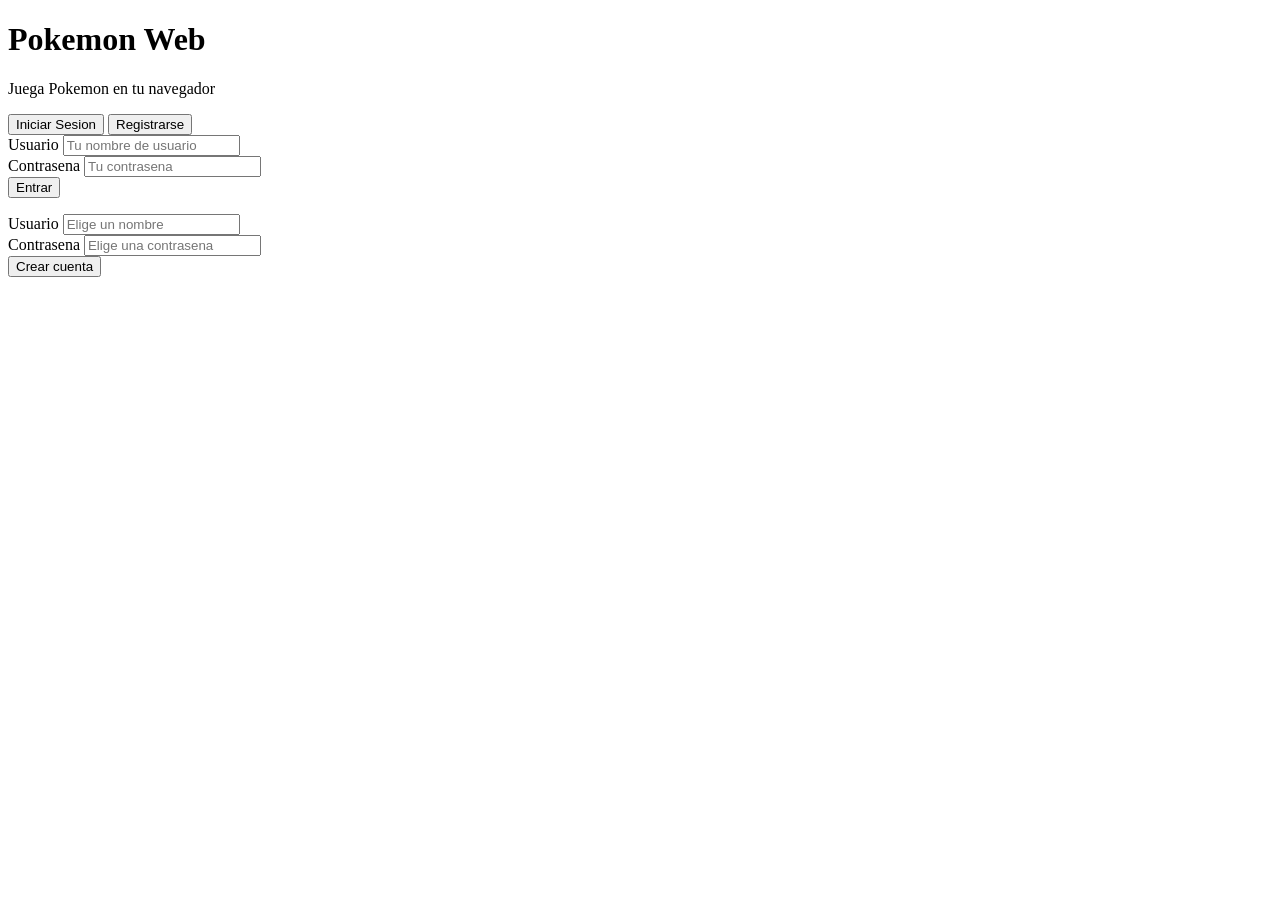
==== frontend/index.html @ 4b2d4669 "Initial commit: Pokemon Web Emulator with Nuzlocke Tracker Go+Fiber backend with SQLite, EmulatorJS " ====
<!DOCTYPE html>
<html lang="es">
<head>
    <meta charset="UTF-8">
    <meta name="viewport" content="width=device-width, initial-scale=1.0">
    <title>Pokemon Web</title>
    <link rel="stylesheet" href="/css/style.css">
</head>
<body>
    <div class="auth-container">
        <div class="auth-card">
            <div class="auth-header">
                <h1>Pokemon Web</h1>
                <p>Juega Pokemon en tu navegador</p>
            </div>

            <div class="tab-switcher">
                <button class="tab-btn active" data-tab="login">Iniciar Sesion</button>
                <button class="tab-btn" data-tab="register">Registrarse</button>
            </div>

            <form id="login-form" class="auth-form">
                <div class="form-group">
                    <label for="login-user">Usuario</label>
                    <input type="text" id="login-user" placeholder="Tu nombre de usuario" required minlength="3">
                </div>
                <div class="form-group">
                    <label for="login-pass">Contrasena</label>
                    <input type="password" id="login-pass" placeholder="Tu contrasena" required minlength="4">
                </div>
                <button type="submit" class="btn btn-primary">Entrar</button>
                <p id="login-error" class="error-msg hidden"></p>
            </form>

            <form id="register-form" class="auth-form hidden">
                <div class="form-group">
                    <label for="reg-user">Usuario</label>
                    <input type="text" id="reg-user" placeholder="Elige un nombre" required minlength="3">
                </div>
                <div class="form-group">
                    <label for="reg-pass">Contrasena</label>
                    <input type="password" id="reg-pass" placeholder="Elige una contrasena" required minlength="4">
                </div>
                <button type="submit" class="btn btn-primary">Crear cuenta</button>
                <p id="register-error" class="error-msg hidden"></p>
            </form>
        </div>
    </div>

    <script src="/js/auth.js"></script>
    <script>
        // Redirect if already logged in
        if (getToken()) {
            window.location.href = '/lobby.html';
        }

        // Tab switching
        document.querySelectorAll('.tab-btn').forEach(btn => {
            btn.addEventListener('click', () => {
                document.querySelectorAll('.tab-btn').forEach(b => b.classList.remove('active'));
                btn.classList.add('active');
                const tab = btn.dataset.tab;
                document.getElementById('login-form').classList.toggle('hidden', tab !== 'login');
                document.getElementById('register-form').classList.toggle('hidden', tab !== 'register');
            });
        });

        // Login
        document.getElementById('login-form').addEventListener('submit', async (e) => {
            e.preventDefault();
            const errEl = document.getElementById('login-error');
            errEl.classList.add('hidden');

            try {
                const res = await fetch(API + '/login', {
                    method: 'POST',
                    headers: { 'Content-Type': 'application/json' },
                    body: JSON.stringify({
                        username: document.getElementById('login-user').value,
                        password: document.getElementById('login-pass').value
                    })
                });
                const data = await res.json();
                if (!res.ok) {
                    errEl.textContent = data.error || 'Error al iniciar sesion';
                    errEl.classList.remove('hidden');
                    return;
                }
                setAuth(data.token, data.username);
                window.location.href = '/lobby.html';
            } catch {
                errEl.textContent = 'Error de conexion';
                errEl.classList.remove('hidden');
            }
        });

        // Register
        document.getElementById('register-form').addEventListener('submit', async (e) => {
            e.preventDefault();
            const errEl = document.getElementById('register-error');
            errEl.classList.add('hidden');

            try {
                const res = await fetch(API + '/register', {
                    method: 'POST',
                    headers: { 'Content-Type': 'application/json' },
                    body: JSON.stringify({
                        username: document.getElementById('reg-user').value,
                        password: document.getElementById('reg-pass').value
                    })
                });
                const data = await res.json();
                if (!res.ok) {
                    errEl.textContent = data.error || 'Error al registrarse';
                    errEl.classList.remove('hidden');
                    return;
                }
                setAuth(data.token, data.username);
                window.location.href = '/lobby.html';
            } catch {
                errEl.textContent = 'Error de conexion';
                errEl.classList.remove('hidden');
            }
        });
    </script>
</body>
</html>
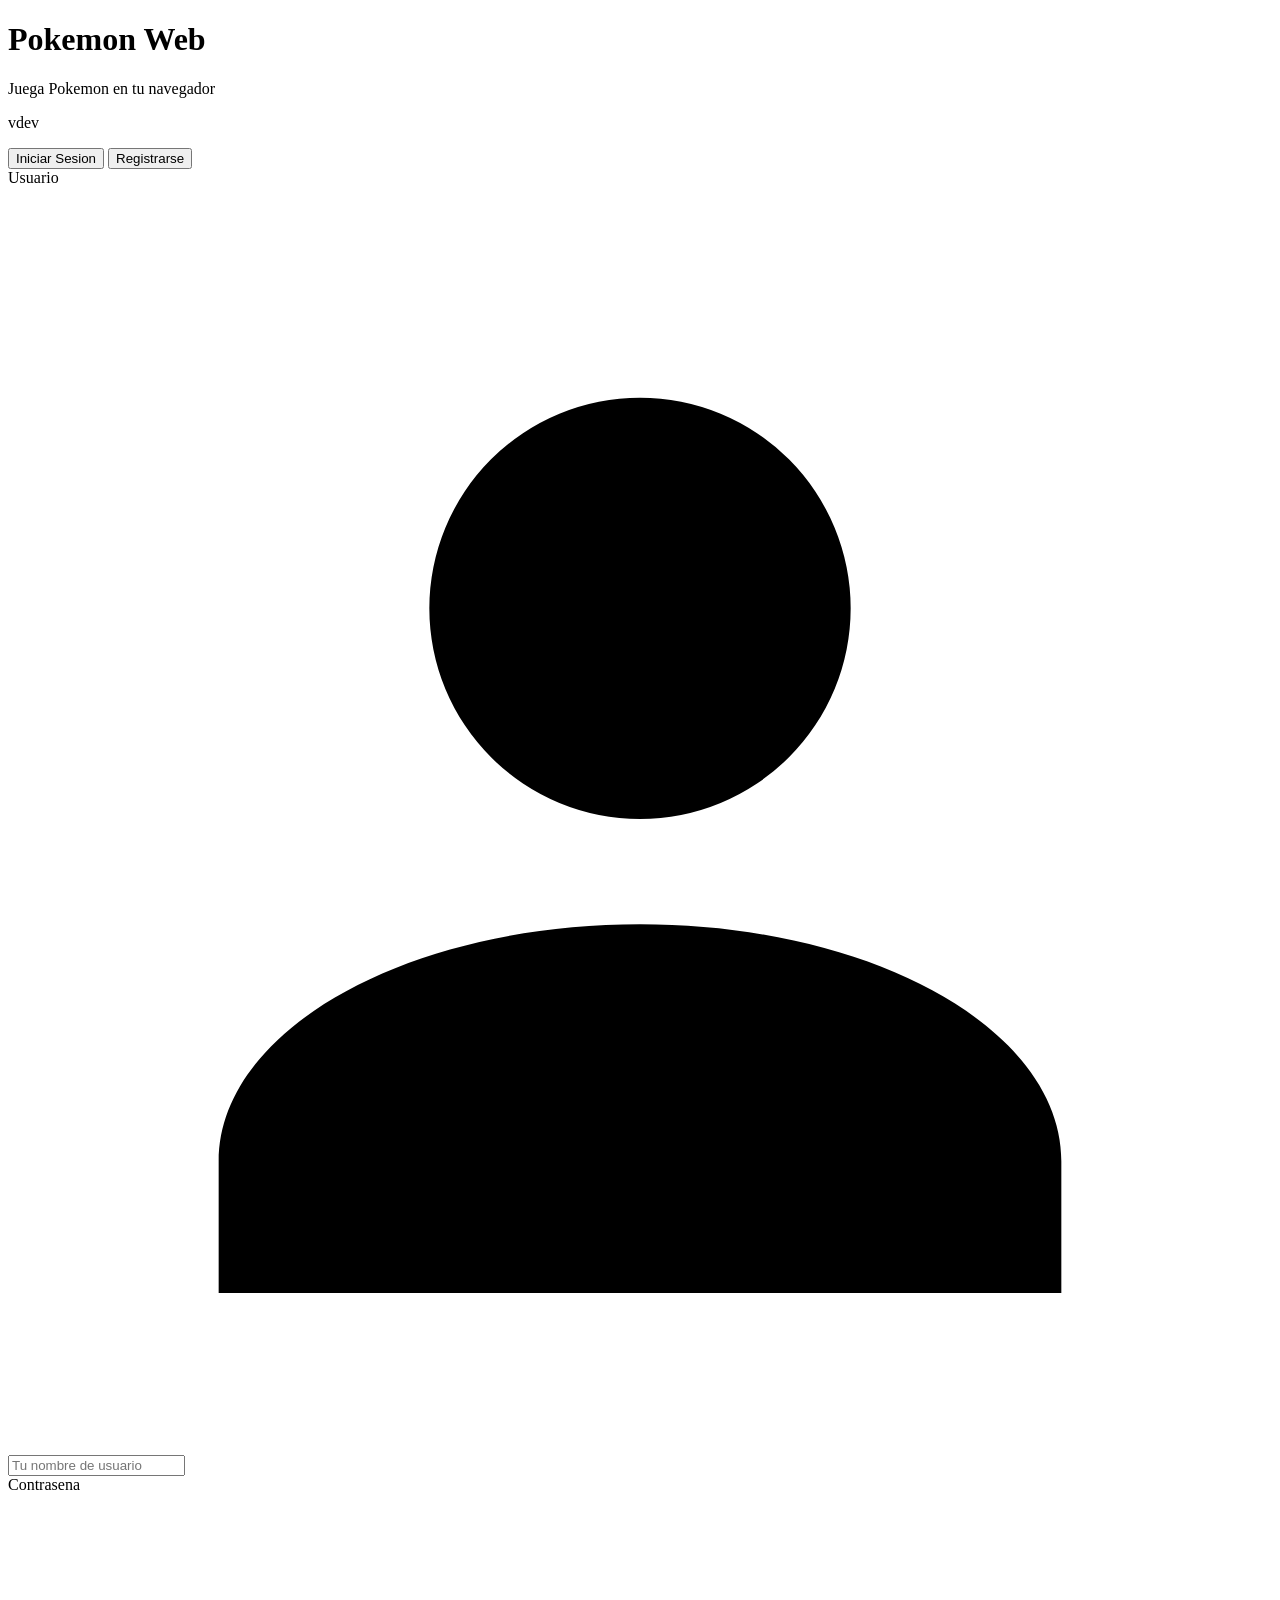
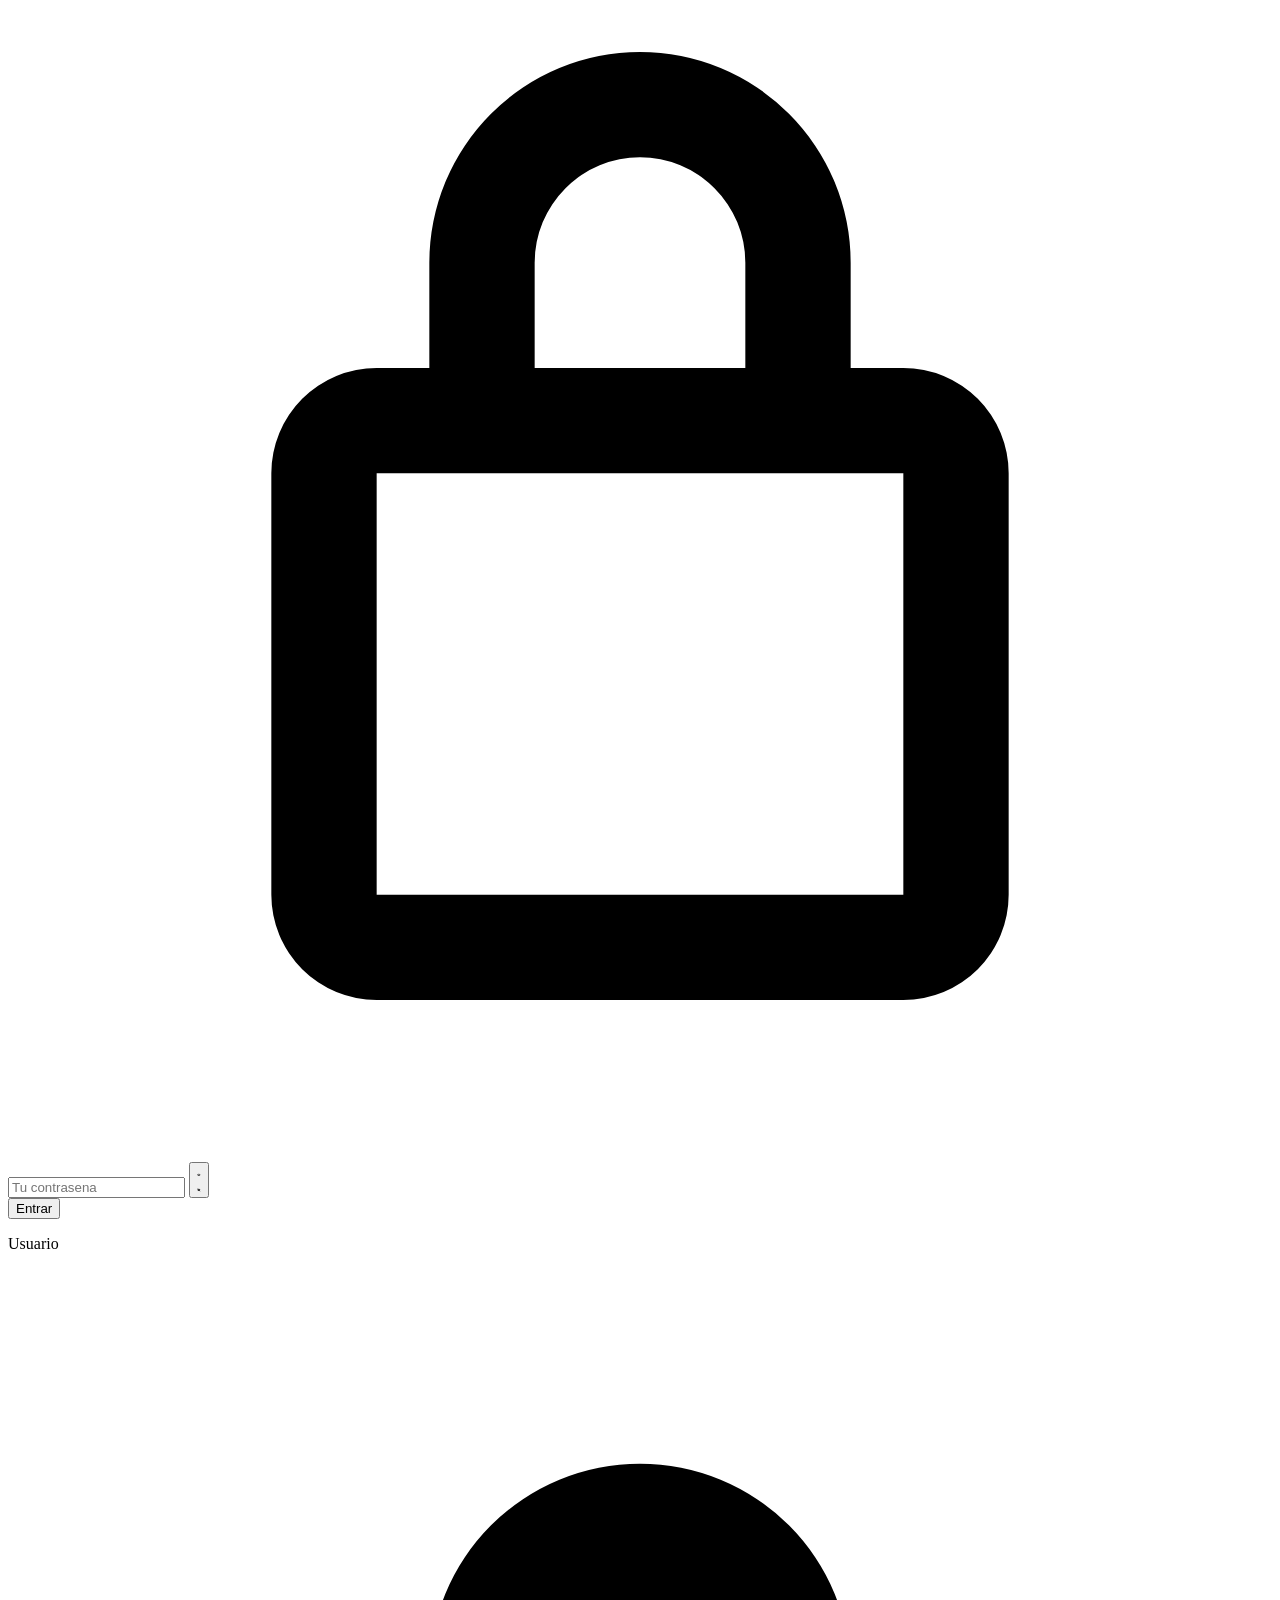
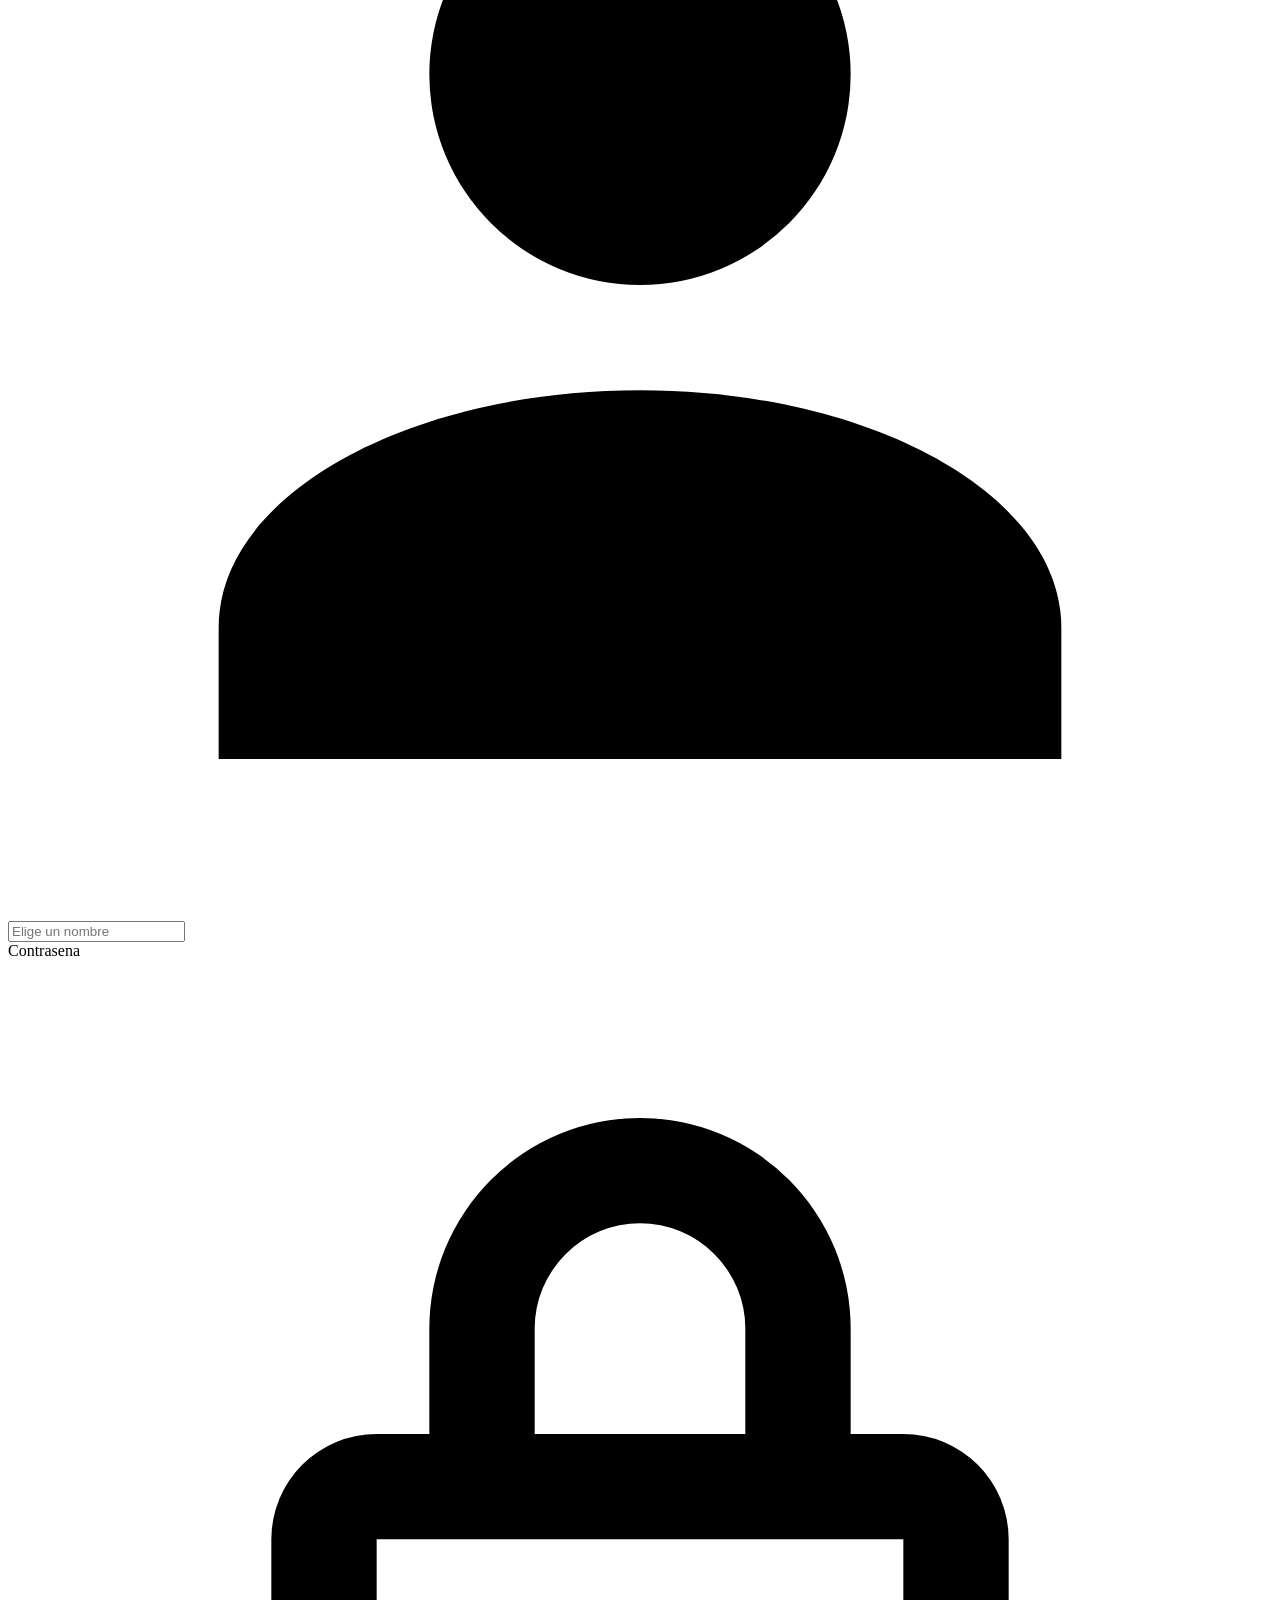
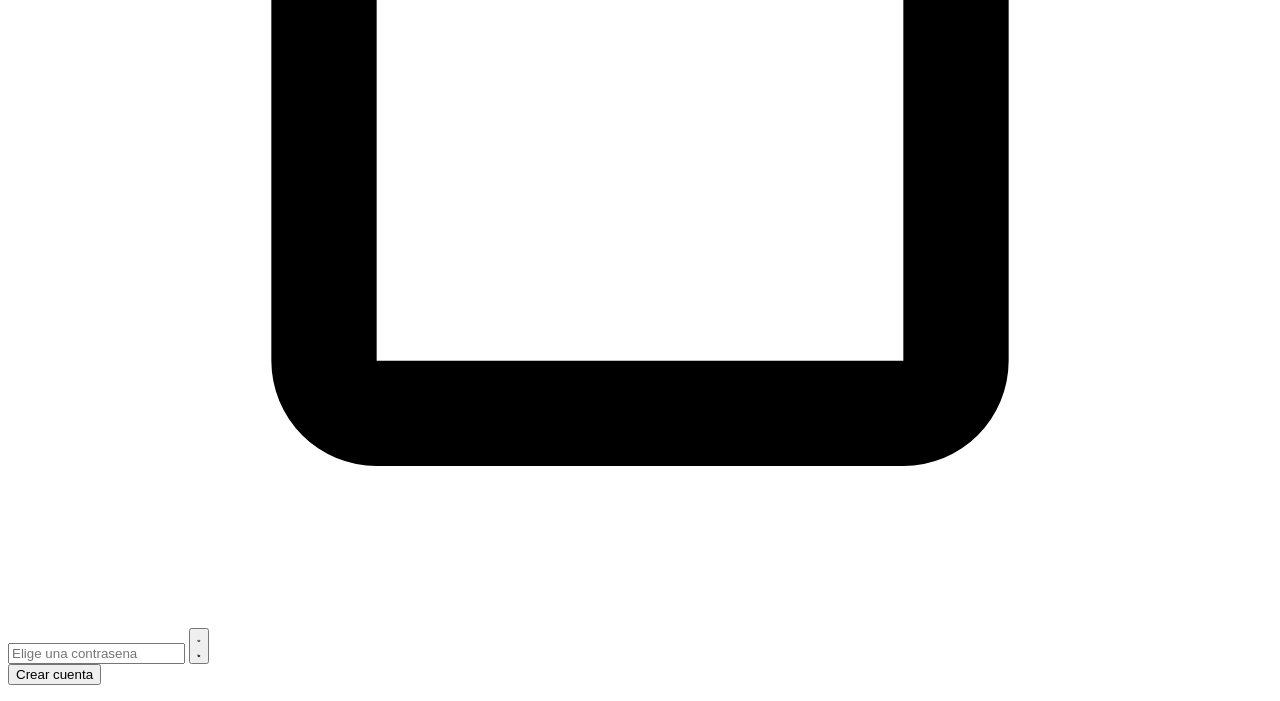
==== commit 4da188e5: "Add Nuzlocke      editing + Render deploy      config" ====
--- a/frontend/index.html
+++ b/frontend/index.html
@@ -12,6 +12,7 @@
             <div class="auth-header">
                 <h1>Pokemon Web</h1>
                 <p>Juega Pokemon en tu navegador</p>
+                <p class="app-version">v<span data-app-version>dev</span></p>
             </div>
 
             <div class="tab-switcher">
@@ -22,11 +23,29 @@
             <form id="login-form" class="auth-form">
                 <div class="form-group">
                     <label for="login-user">Usuario</label>
-                    <input type="text" id="login-user" placeholder="Tu nombre de usuario" required minlength="3">
+                    <div class="field-with-icon">
+                        <svg class="field-icon" viewBox="0 0 24 24" aria-hidden="true" focusable="false">
+                            <path fill="currentColor" d="M12 12a4 4 0 1 0-4-4 4 4 0 0 0 4 4zm0 2c-4.42 0-8 2-8 4.5V21h16v-2.5C20 16 16.42 14 12 14z"/>
+                        </svg>
+                        <input type="text" id="login-user" placeholder="Tu nombre de usuario" required minlength="3">
+                    </div>
                 </div>
                 <div class="form-group">
                     <label for="login-pass">Contrasena</label>
-                    <input type="password" id="login-pass" placeholder="Tu contrasena" required minlength="4">
+                    <div class="password-field">
+                        <svg class="field-icon" viewBox="0 0 24 24" aria-hidden="true" focusable="false">
+                            <path fill="currentColor" d="M17 9h-1V7a4 4 0 0 0-8 0v2H7a2 2 0 0 0-2 2v8a2 2 0 0 0 2 2h10a2 2 0 0 0 2-2v-8a2 2 0 0 0-2-2zm-7-2a2 2 0 0 1 4 0v2h-4zm7 12H7v-8h10z"/>
+                        </svg>
+                        <input type="password" id="login-pass" placeholder="Tu contrasena" required minlength="4">
+                        <button type="button" class="pass-toggle" data-target="login-pass" data-state="hidden" aria-label="Mostrar contrasena" title="Mostrar contrasena">
+                            <svg class="icon icon-eye" viewBox="0 0 24 24" aria-hidden="true" focusable="false">
+                                <path fill="currentColor" d="M12 5c-7 0-10 7-10 7s3 7 10 7 10-7 10-7-3-7-10-7zm0 12a5 5 0 1 1 0-10 5 5 0 0 1 0 10zm0-2.5a2.5 2.5 0 1 0 0-5 2.5 2.5 0 0 0 0 5z"/>
+                            </svg>
+                            <svg class="icon icon-eye-off" viewBox="0 0 24 24" aria-hidden="true" focusable="false">
+                                <path fill="currentColor" d="M2.1 3.51 3.5 2.1l18.4 18.4-1.41 1.41-3.16-3.16A10.9 10.9 0 0 1 12 19c-7 0-10-7-10-7a18.5 18.5 0 0 1 4.31-5.46L2.1 3.51zm8.03 8.03a2.5 2.5 0 0 0 3.33 3.33l-3.33-3.33zM12 7a5 5 0 0 1 5 5c0 .56-.09 1.1-.26 1.6l-2.02-2.02a2.5 2.5 0 0 0-3.3-3.3L9.4 6.26c.5-.17 1.04-.26 1.6-.26zm7.13 6.13A18.2 18.2 0 0 0 22 12s-3-7-10-7c-1.2 0-2.3.2-3.29.53l1.64 1.64c.53-.11 1.08-.17 1.65-.17a5 5 0 0 1 5 5c0 .57-.06 1.12-.17 1.65l2.64 2.64z"/>
+                            </svg>
+                        </button>
+                    </div>
                 </div>
                 <button type="submit" class="btn btn-primary">Entrar</button>
                 <p id="login-error" class="error-msg hidden"></p>
@@ -35,11 +54,29 @@
             <form id="register-form" class="auth-form hidden">
                 <div class="form-group">
                     <label for="reg-user">Usuario</label>
-                    <input type="text" id="reg-user" placeholder="Elige un nombre" required minlength="3">
+                    <div class="field-with-icon">
+                        <svg class="field-icon" viewBox="0 0 24 24" aria-hidden="true" focusable="false">
+                            <path fill="currentColor" d="M12 12a4 4 0 1 0-4-4 4 4 0 0 0 4 4zm0 2c-4.42 0-8 2-8 4.5V21h16v-2.5C20 16 16.42 14 12 14z"/>
+                        </svg>
+                        <input type="text" id="reg-user" placeholder="Elige un nombre" required minlength="3">
+                    </div>
                 </div>
                 <div class="form-group">
                     <label for="reg-pass">Contrasena</label>
-                    <input type="password" id="reg-pass" placeholder="Elige una contrasena" required minlength="4">
+                    <div class="password-field">
+                        <svg class="field-icon" viewBox="0 0 24 24" aria-hidden="true" focusable="false">
+                            <path fill="currentColor" d="M17 9h-1V7a4 4 0 0 0-8 0v2H7a2 2 0 0 0-2 2v8a2 2 0 0 0 2 2h10a2 2 0 0 0 2-2v-8a2 2 0 0 0-2-2zm-7-2a2 2 0 0 1 4 0v2h-4zm7 12H7v-8h10z"/>
+                        </svg>
+                        <input type="password" id="reg-pass" placeholder="Elige una contrasena" required minlength="4">
+                        <button type="button" class="pass-toggle" data-target="reg-pass" data-state="hidden" aria-label="Mostrar contrasena" title="Mostrar contrasena">
+                            <svg class="icon icon-eye" viewBox="0 0 24 24" aria-hidden="true" focusable="false">
+                                <path fill="currentColor" d="M12 5c-7 0-10 7-10 7s3 7 10 7 10-7 10-7-3-7-10-7zm0 12a5 5 0 1 1 0-10 5 5 0 0 1 0 10zm0-2.5a2.5 2.5 0 1 0 0-5 2.5 2.5 0 0 0 0 5z"/>
+                            </svg>
+                            <svg class="icon icon-eye-off" viewBox="0 0 24 24" aria-hidden="true" focusable="false">
+                                <path fill="currentColor" d="M2.1 3.51 3.5 2.1l18.4 18.4-1.41 1.41-3.16-3.16A10.9 10.9 0 0 1 12 19c-7 0-10-7-10-7a18.5 18.5 0 0 1 4.31-5.46L2.1 3.51zm8.03 8.03a2.5 2.5 0 0 0 3.33 3.33l-3.33-3.33zM12 7a5 5 0 0 1 5 5c0 .56-.09 1.1-.26 1.6l-2.02-2.02a2.5 2.5 0 0 0-3.3-3.3L9.4 6.26c.5-.17 1.04-.26 1.6-.26zm7.13 6.13A18.2 18.2 0 0 0 22 12s-3-7-10-7c-1.2 0-2.3.2-3.29.53l1.64 1.64c.53-.11 1.08-.17 1.65-.17a5 5 0 0 1 5 5c0 .57-.06 1.12-.17 1.65l2.64 2.64z"/>
+                            </svg>
+                        </button>
+                    </div>
                 </div>
                 <button type="submit" class="btn btn-primary">Crear cuenta</button>
                 <p id="register-error" class="error-msg hidden"></p>
@@ -48,6 +85,7 @@
     </div>
 
     <script src="/js/auth.js"></script>
+    <script src="/js/version.js"></script>
     <script>
         // Redirect if already logged in
         if (getToken()) {
@@ -60,8 +98,17 @@
                 document.querySelectorAll('.tab-btn').forEach(b => b.classList.remove('active'));
                 btn.classList.add('active');
                 const tab = btn.dataset.tab;
-                document.getElementById('login-form').classList.toggle('hidden', tab !== 'login');
-                document.getElementById('register-form').classList.toggle('hidden', tab !== 'register');
+                const login = document.getElementById('login-form');
+                const reg = document.getElementById('register-form');
+                const show = (tab === 'login') ? login : reg;
+
+                login.classList.toggle('hidden', tab !== 'login');
+                reg.classList.toggle('hidden', tab !== 'register');
+
+                show.classList.remove('animate-in');
+                // Force reflow so the animation can replay.
+                void show.offsetWidth;
+                show.classList.add('animate-in');
             });
         });
 
@@ -84,6 +131,9 @@
                 if (!res.ok) {
                     errEl.textContent = data.error || 'Error al iniciar sesion';
                     errEl.classList.remove('hidden');
+                    errEl.classList.remove('shake');
+                    void errEl.offsetWidth;
+                    errEl.classList.add('shake');
                     return;
                 }
                 setAuth(data.token, data.username);
@@ -113,6 +163,9 @@
                 if (!res.ok) {
                     errEl.textContent = data.error || 'Error al registrarse';
                     errEl.classList.remove('hidden');
+                    errEl.classList.remove('shake');
+                    void errEl.offsetWidth;
+                    errEl.classList.add('shake');
                     return;
                 }
                 setAuth(data.token, data.username);
@@ -122,6 +175,34 @@
                 errEl.classList.remove('hidden');
             }
         });
+
+        // Password show/hide toggles
+        document.querySelectorAll('.pass-toggle').forEach(btn => {
+            btn.addEventListener('click', () => {
+                const targetId = btn.dataset.target;
+                const input = document.getElementById(targetId);
+                if (!input) return;
+
+                const wasPassword = (input.type === 'password');
+                const start = input.selectionStart;
+                const end = input.selectionEnd;
+                input.type = wasPassword ? 'text' : 'password';
+
+                // Preserve cursor position where supported.
+                try { input.setSelectionRange(start, end); } catch {}
+                input.focus();
+
+                const nextState = wasPassword ? 'shown' : 'hidden';
+                btn.dataset.state = nextState;
+                const label = wasPassword ? 'Ocultar contrasena' : 'Mostrar contrasena';
+                btn.setAttribute('aria-label', label);
+                btn.setAttribute('title', label);
+
+                btn.classList.remove('pulse');
+                void btn.offsetWidth;
+                btn.classList.add('pulse');
+            });
+        });
     </script>
 </body>
 </html>
